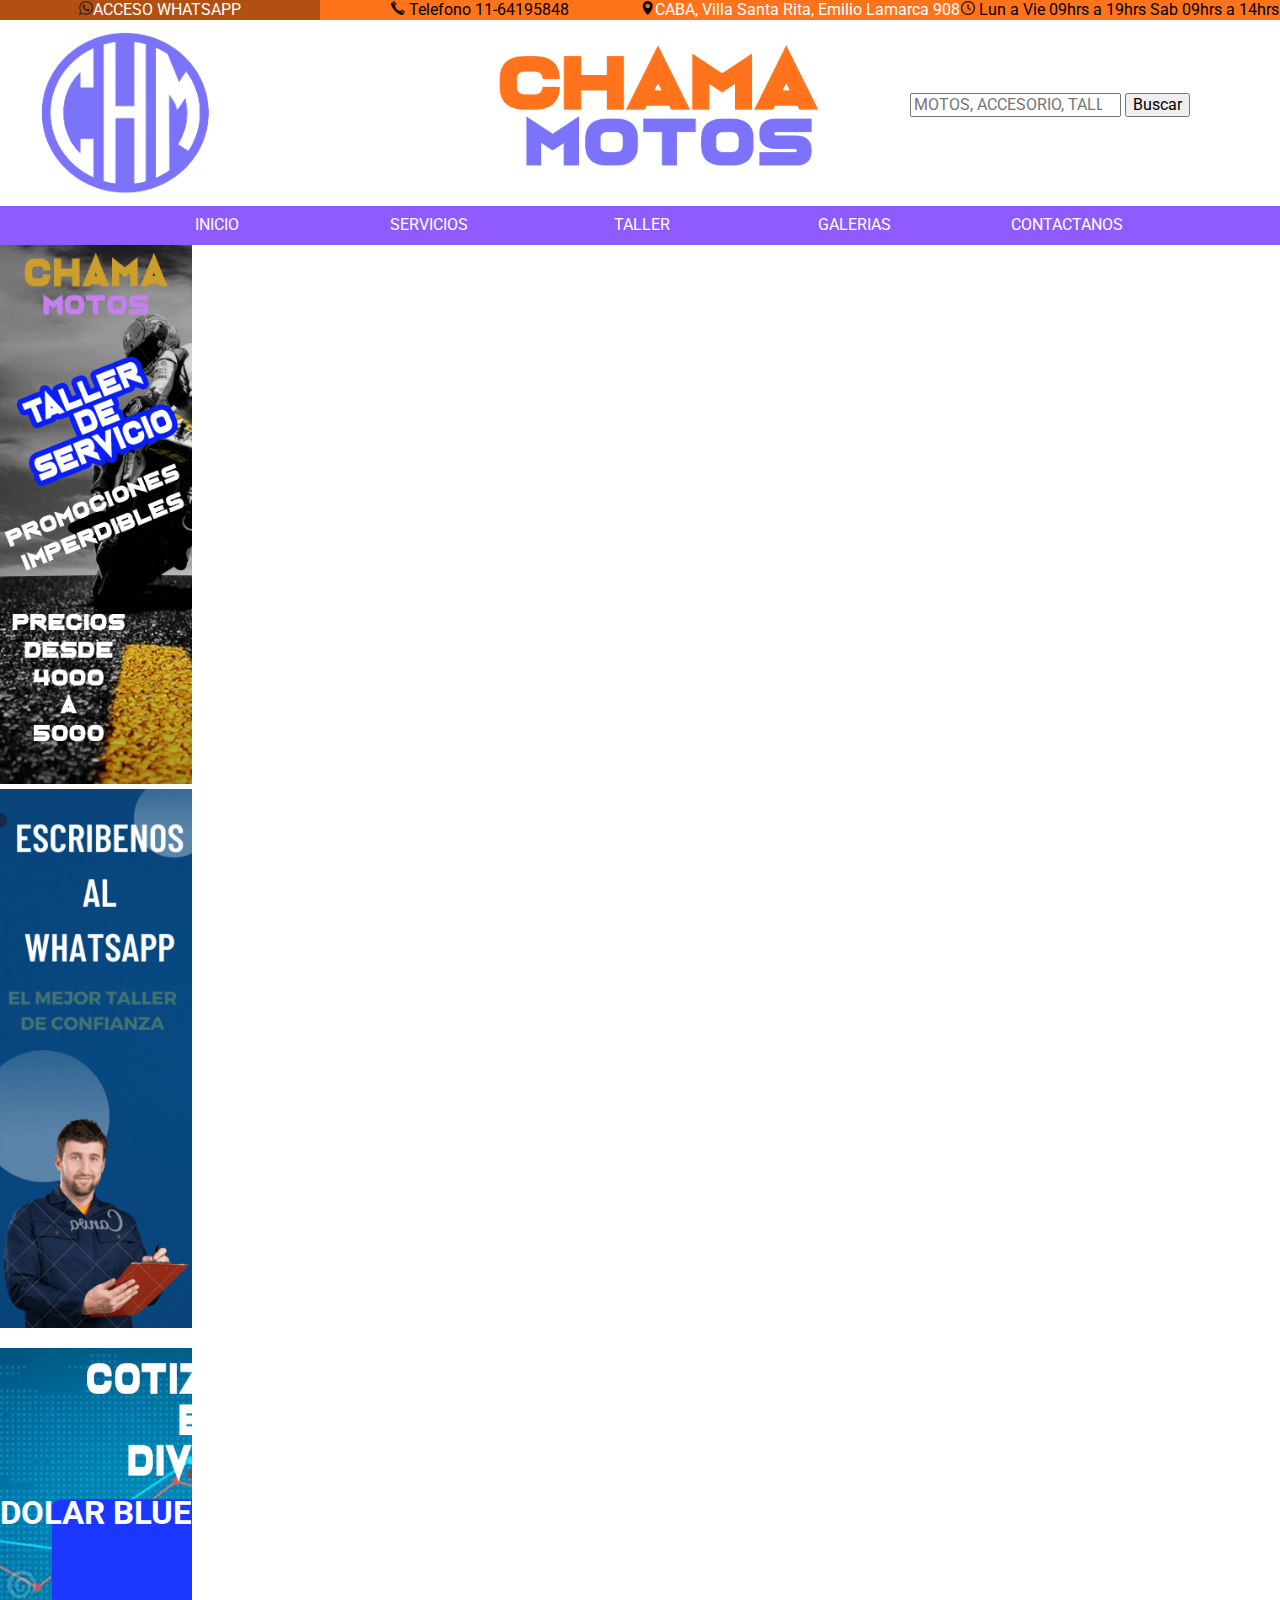
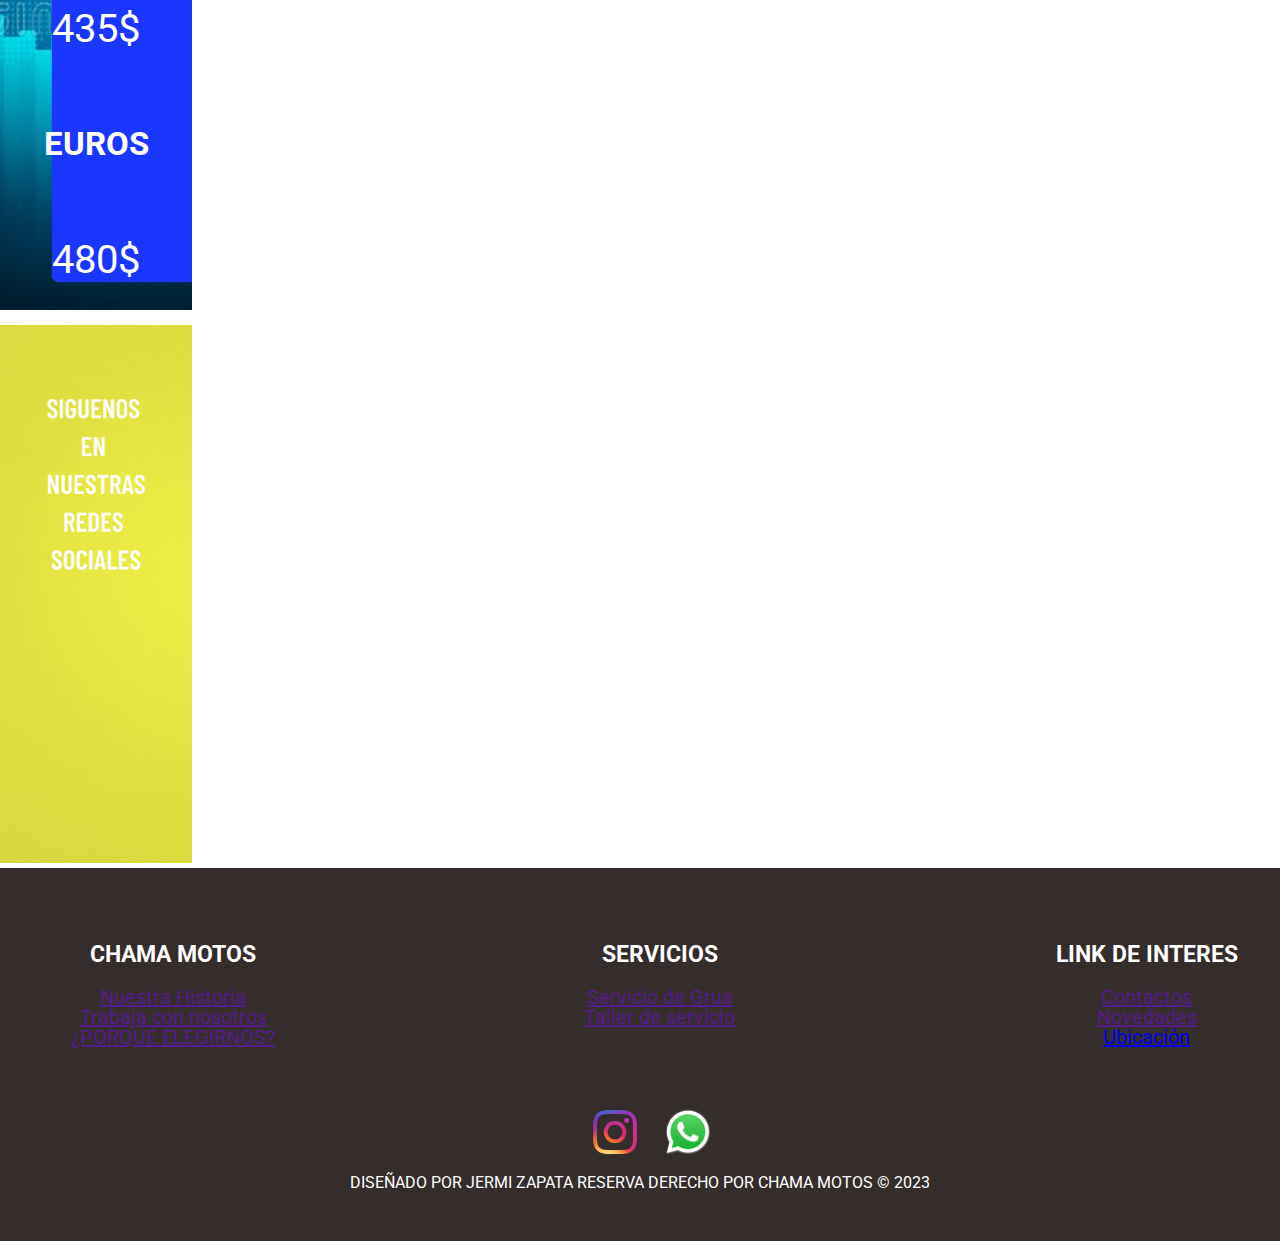
==== page/galeria.html @ 376230a7 "first commit" ====
<!DOCTYPE html>
<html lang="en">
<head>
    <meta charset="UTF-8">
    <meta http-equiv="X-UA-Compatible" content="IE=edge">
    <meta name="viewport" content="width=device-width, initial-scale=1.0">
    <title>Chama Motos</title>
    <!-- CDN Bootstrap ICONS -->
    <link rel="stylesheet" href="https://cdn.jsdelivr.net/npm/bootstrap-icons@1.10.3/font/bootstrap-icons.css">

    <!-- bootstrap -->
    <link href="https://cdn.jsdelivr.net/npm/bootstrap@5.3.0-alpha3/dist/css/bootstrap.min.css" rel="stylesheet" integrity="sha384-KK94CHFLLe+nY2dmCWGMq91rCGa5gtU4mk92HdvYe+M/SXH301p5ILy+dN9+nJOZ" crossorigin="anonymous">
    
    <!-- FUENTE DE LETRA -->
    <link rel="preconnect" href="https://fonts.googleapis.com">
    <link rel="preconnect" href="https://fonts.gstatic.com" crossorigin>
    <link href="https://fonts.googleapis.com/css2?family=Roboto:wght@300;400;500;700&display=swap" rel="stylesheet">

    <!-- ESTILO CSS -->
    <link rel="stylesheet" href="../estilo/estilo.css">

<!-- NORMALIZE DE CSS -->
<link rel="stylesheet" href="../estilo/narmalize.css ">

</head>
<body>
<header>
<!-- ELEMENTO FIJO PARA MEDIA QUERY DE MAX 600PX -->
<div>
<nav class="flex-elementofijo">
        <img src="../imagenes/galeria/WhatsApp.svg.png" alt="whatsappicono">
        <a href="https://wa.link/e3hbtr">WhatsApp Online</a> 
    </nav>
</div>
<!-- MENU INFORMATIVO  -->
       <div class="grid-informacion">
                <p><img class="logowhatsapp" src="../imagenes/whatsapp logo.png" alt="imagen whatsapp"><a href="https://wa.link/e3hbtr">ACCESO WHATSAPP</a></p>

                <p> <img class="iconotelefono" src="../imagenes/telefono.png" alt=""> Telefono 11-64195848</p>

                <p><img class="logomaps" src="../imagenes/maps.png" alt="logo maps"><a href="https://goo.gl/maps/QyPMFrb54avxTLVu5">CABA, Villa Santa Rita, Emilio Lamarca 908 </a></p>

                <p><img class="iconoreloj" src="../imagenes/reloj.png" alt=""> Lun a Vie 09hrs a 19hrs Sab 09hrs a 14hrs</p>
         </div>    

         <!-- LOGOS Y INPUT BUTTON  -->

    <div class="grid-container">

        <img class="logo-container" src="../imagenes/logo 2023.png" alt="logo redondo">

      
        <img class="letralogo-container" src="../imagenes/letras logo.png" alt="logo con letras">
        
        <div class="input-group">
            <input type="search" class="form-control rounded" placeholder="MOTOS, ACCESORIO, TALLER, CASCO" aria-label="Search" aria-describedby="search-addon" />
            <button type="button" class="btn btn-outline-light">Buscar</button>
          </div>
       </div>
  
    <div class="grid-barranav">
    <nav>
        <ul class="grid-bar">
            <li><a  href="../index.html">INICIO</a></li>
            <li><a href="../page/servicios.html">SERVICIOS</a></li>
            <li><a href="../page/taller.html">TALLER</a></li>
            <li><a class="activo" href="">GALERIAS</a></li>
            <li><a href="">CONTACTANOS</a></li>
        </ul>
    </nav>
</div>
<div class="menu-reponsive">

    <nav class="navbar navbar-expand-lg bg-primary">
        <div class="container-fluid">
          <a class="navbar-brand" href="#">MENU</a>
          <button class="navbar-toggler" type="button" data-bs-toggle="collapse" data-bs-target="#navbarSupportedContent" aria-controls="navbarSupportedContent" aria-expanded="false" aria-label="Toggle navigation">
            <span class="navbar-toggler-icon"></span>
          </button>
          <div class="collapse navbar-collapse" id="navbarSupportedContent">
            <ul class="navbar-nav me-auto mb-2 mb-lg-0">
              <li class="nav-item">
                <a class="nav-link active" aria-current="page" href="../index.html">INICIO</a>
              </li>
              <li class="nav-item">
                <a class="nav-link" href="../page/servicios.html">SERVICIO</a>
              </li>
              <li class="nav-item">
                <a class="nav-link" href="../page/taller.html">TALLER</a>
              </li>
              <li class="nav-item">
                <a class="nav-link" href="#">CONTACTOS</a>
              </li>
              
        
            </ul>
            
          </div>
        </div>
      </nav>
</div>
  </header>
    <main >

        <div class="slider-mobile">
            <ul>
                <li><img src="../imagenes/carrusel mobile/CASCOS.gif" alt=""></li>
                <li><img src="../imagenes/carrusel mobile/moto s2.gif" alt=""></li>
                <li><img src="../imagenes/carrusel mobile/skua 150.gif" alt=""></li>
                <li><img src="../imagenes/carrusel mobile/taller.gif" alt=""></li>
                
            </ul>
        </div>
       
        
    </main>

    <aside>
        <div class="flex-publicidad">
        <img src="../imagenes/galeria/promociones.png" alt="bannerpublicidad">
    </div>
    <div class="flex-publicidad2">
        <img src="../imagenes/galeria/ESCRIBENOS AL WHATSAPP.gif" alt="">
    </div>
        <div class="grid-cotizacion">
        <h5>DOLAR BLUE</h5>
        <p>435$</p>
        <h5>EUROS</h5>
        <P>480$</P>
    </div>
    <div class="flex-publicidad2">
        <img src="../imagenes/galeria/REDES.gif" alt="">
    </div>

    </aside>

    <footer class="grid-footer1">
        <div class="grid-footer">
            <ul>
                <h3>CHAMA MOTOS</h3>
                <li><a href="">Nuestra Historia</a></li>
                <li><a href="">Trabaja con nosotros</a></li>
                <li><a href="">¿PORQUE ELEGIRNOS?</a></li>
            </ul>
            <ul>
                <h3>SERVICIOS</h3>
                <li><a href="">Servicio de Grua</a></li>
                <li><a href="">Taller de servicio</a></li>
        
                
            </ul>
            <ul>
                <h3>LINK DE INTERES</h3>
                <li><a href="">Contactos</a></li>
                <li><a href="">Novedades</a></li>
                <li><a href="https://goo.gl/maps/QyPMFrb54avxTLVu5">Ubicación</a></li>
                
            </ul>
             
        </div>
        <div class="flex-logosredes">
            <img src="../imagenes/galeria/WhatsApp.svg.png" alt="">
            <img src="../imagenes/galeria/instagram color.png" alt="">
        </div>
       
        <p>DISEÑADO POR JERMI ZAPATA RESERVA DERECHO POR CHAMA MOTOS &copy; 2023 </p>
    </footer>
  <script src="https://cdn.jsdelivr.net/npm/bootstrap@5.3.0-alpha3/dist/js/bootstrap.bundle.min.js"></script>
    <script src="./js/script.js"></script>
   
</body>
</html>
---- estilo/estilo.css ----
body {
    background-color: rgb(255, 255, 255);
    font-family: 'Roboto', sans-serif;
    font-size: 16px;
    line-height: 20px;


/* BARRA DE INFORMACION NARANJA */

}
.grid-informacion {
    background-color: #ff731b;
    display: grid;
    grid-template-columns: repeat(auto-fit, 
    minmax(200px, 1fr));
    text-align: center;
  
}
.grid-informacion img{
    width: 14px;
    padding: 0;
    margin: 0;
}
.grid-informacion p a{
    color: #fff;
    text-decoration: none;
    transition: all 0.2 ease;
}
.grid-informacion  p:hover{
    background-color: rgb(0,0,0,0.3);
}
.grid-informacion p{
    margin: 0;
    padding: 0;
}

header {
   background-image: url(../imagenes/galeria/textura-fondo.jpg);
   background-size: 100%;

 
}
header .grid-container{
    display:grid;
    grid-template-columns: repeat(auto-fit, 
    minmax(200px, 1fr));
    gap: 10px;



}
header .logo-container {
    width: 250px;
 


}
header .letralogo-container{
    margin: auto;
    width: 450px;
    height: 150px;
    


}




/* BUSCADOR */

.input-group {
margin: auto;
width: 320px;
height: 40px;
}

/* BARRA DE NAVEGACION */


.grid-barranav nav {
background-color: rgb(143, 91, 255);

}

.grid-barranav nav ul {
list-style: none;
margin: 0;
padding: 0;
text-align: center;


}
.grid-barranav nav li {
    display: inline-block;
    width: 16.3%;
    
    
}
 .grid-barranav nav ul li a {
    display: grid;
    grid-template-columns: repeat(auto-fit, 
    minmax(200px, 1fr));
    gap: 50px;
    color: rgb(255, 255, 255);
    text-decoration: none;
    padding: 0.6em 0.4em;
   
}
 .grid-barranav nav ul li a:hover{
    background-color: rgba(0,0,0,0.3);
}
/* pagina de taller  */
.carrusel-taller{
    margin: 40px;
}
.historia{
    margin: 40px;
    width: 95%;
    font-style: oblique;
   
}
.historia h3{
    color: #ffffff;
    background-color: #ff731b;
    text-align: center;
}
.historia p{
    text-align: justify;
    margin-top: 30px;
}
.ofrecemos ul li{
    list-style: none;
    font-style: italic;
    font-weight: 800;
    line-height: 2;
    
}
.grid-servi{
    background-color: #ff731b;
    text-align: center;
    color: #ffffff;
}
/* ESTILO FOOTER  */
footer{
    background-color: rgb(53, 44, 44);
    clear: both;
    color: #ffffff;
    padding: 2em 0;
    margin:auto;

}
.grid-footer {
    margin:auto;
    display: grid;
    grid-template-columns: repeat(auto-fit, 
    minmax(100px, 1fr));
    gap: 180px;
    padding: auto;
    font-size: 20px;
    margin-bottom: 40px ;
   
}
.grid-footer ul {
   text-align: center;
   list-style: none;
}
.grid-footer  img{
    width: 40px;
   
}
footer p{ 
   
    text-align: center;
   
}

.flex-logosredes img{
    height: 50px;
}
.flex-logosredes{
    display: flex;
    justify-content: center;
    flex-wrap: nowrap;
    flex-direction: row-reverse;

}


/* CONTENIDO MAIN  */
.container{
    overflow: hidden;
    margin: 1px;
    
    padding: 1px;
    
}
main {
background-color: rgba(255, 255, 255, 0.958);
float: left;
width: 85%;
margin: auto;
padding: auto;


}

/* CONTENIDO DE PUBLICIDAD  */
aside .flex-publicidad img{
    width: 100%;

}
aside .flex-publicidad2 img{
    width: 100%;
    
}
aside{
    float: left;
    width: 15%;
    /* margin-left: 0.1%; */
    overflow: auto;
} 
/* COTIZACION EN DOLARES */
aside .grid-cotizacion{
    background-image: url(../imagenes/galeria/cotizacion.png);
    background-color: #1b36ff;
    background-size: cover;
    background-repeat: no-repeat;
    margin-top: 15px;
    margin-bottom: 15px;
    display: grid;
    color: #fff;
    text-align: center;
    font-size: 40px;
    padding-top: 100px;

    
}


/* GALERIA EN ANIMACION */
.slider{
    width: 100%;
    overflow: hidden;
   
}

.slider ul{
    display: flex;
    padding:1px;
    width: 500%;
    animation: cambio 30s infinite;
    animation-direction: alternate;
}

 .slider li{
    width: 100%;
    list-style: none;
}

.slider img{
    width: 100%;

}
@keyframes cambio {
    10% {margin-left: 0;}
    20% {margin-left: 0;}

    20% {margin-left: -100%;}
    40% {margin-left: -100%;}

    40% {margin-left: -200%;}
    60% {margin-left: -200%;}

    60% {margin-left: -300%;}
    80% {margin-left: -300%;}

    80% {margin-left: -400%;}
    100% {margin-left: -400%;}

}
/* LOGO DE MARCAS */
.logosmarcas .grid-container {
    display: grid;
    grid-template-columns: repeat(auto-fit, 
    minmax(100px, 1fr));
    gap: 25px; 
   margin-top: 10px;
   margin-left: 50px;

}
.logosmarcas .grid-container img{
    height: 40px;
    width: 100px;
}


/* Catalago Productos */
.cata{
    text-align: center;
    background-color: #ff731b;
    font-style: italic;
}
.container-items{
    display: grid;
    grid-template-columns: repeat(auto-fit, 
    minmax(350px, 1fr));
    gap: 80px;
    padding: auto;
    margin: auto;
}

.item{
    border-radius: 10px;
}

.item:hover{
    box-shadow: 0 10px 20px rgba(0, 0, 0, 0.20);
}

.item img{

    width: 100%;
    height: 280px;
    object-fit: cover;
    border-radius: 10px 10px 0 0;
    transition: all .5s;
}

.item figure{
    overflow: hidden;
}

.item:hover img{
    transform: scale(1.2);
}

.info-product{
    padding: 15px 30px;
    line-height: 2;
    display: flex;
    flex-direction: column;
    gap: 10px;
    text-align: center;
}

.price{
    text-align: center;
    font-size: 18px;
    font-weight: 900;
}

.info-product button{
    border-radius: 10px;
    background: none;
    background-color: #000;
    color: #fff;
    padding: 15px 10px;
    cursor: pointer;
}


/* @MEDIA QUERY PARA SMARTPHONE */


@media (max-width:767px)
{
    /* HEADER DE BARRA DE NAVEGACION MEDIA QUERY */
    /* LOGOS MEDIA QUERY:  */
    .grid-container img{
        margin-top: 60px;
    }
    
    header {
        background-image: url(../imagenes/galeria/textura-fondo.jpg);
        background-size: 1500px;
         margin: 0;
        padding: 0;
        }

    header .grid-container{
    display: grid;
    grid-template-columns: repeat(auto-fit, 
    minmax(150px, 1fr));
    gap: 10px;
    color: rgb(255, 255, 255);
    text-decoration: none;

    }
    header .logo-container{
        width: 160px;
    
    }
    .grid-barranav{
        display: none;
    }
    header .letralogo-container{
        /* margin: auto; */
        width: 180px;
        height: 75px;
    }
    /* BUSCADOR MEDIA QUERY*/
   header .input-group {
    margin: 15%;
padding: auto;
   width: 310px;
    height: 40px;
    }
    .grid-barranav nav .grid-bar{
    display: grid;
    grid-template-columns: repeat(auto-fit, 
    minmax(200px, 1fr));
    gap: 10px;
    color: rgb(255, 255, 255);
    text-decoration: none;
    margin-left: 80px;
    }
    /* FOOTER MEDIA QUERY */
     .grid-footer1{
        
        background-color: rgb(0, 0, 0);
        clear: both;
        color: #ffffff;
        padding: 0.1em 0;
        margin:1px;
        /* text-align:center; */
    }
    footer .grid-footer {
        margin:auto;
        display: grid;
        grid-template-columns: repeat(auto-fit, 
        minmax(300px, 1fr));
        gap: 20px;
        padding: auto;
       
    }
    footer .grid-footer ul  {
       text-align: center;
       list-style: none;
    }
    footer .grid-footer  img{
        width: 250px;
       
    }
    footer p{ 
        margin: auto;
        text-align: center;
    }
    /* LOGOS DE MARCAS MEDIA QUERY */
span .logosmarcas .grid-container {
    display: grid;
    grid-template-columns: repeat(auto-fit, 
    minmax(98px, 1fr));
    gap: 9px; 

    }
    span .logosmarcas .grid-container img{
        height: 40px;
        width: 99px;
    }
    /* CATALO DE PRODUCTOS MEDIA QUERY  */
.cata{
    font-size: 22px;
}
main .item img{

    width: 97%;
    height: 210px;
    object-fit: cover;
    border-radius: 10px 10px 0 0;
    transition: all 0.5s;
}
/* MENU RESPONSIVE  */
.menu-reponsive nav a {
    color: #fff;
}
.grid-logosempresa {
    display: none;
}
main .slider{
    display: none;
}
/* ASIDE BANNER  */
aside {
    display: none;
}
main {
    width: 100%;
}
/* GALERIA EN ANIMACION */
.slider-mobile{
    width: 100%;
    overflow: hidden;
   
}

.slider-mobile ul{
    display: flex;
    padding:1px;
    width: 400%;
    animation: cambio 30s infinite;
    animation-direction: alternate;
}

 .slider-mobile li{
    width: 100%;
    list-style: none;
}

.slider-mobile img{
    width: 100%;

}
@keyframes cambio {
    10% {margin-left: 0;}
    25% {margin-left: 0;}

    25% {margin-left: -100%;}
    50% {margin-left: -100%;}

    50% {margin-left: -200%;}
    75% {margin-left: -200%;}

    75% {margin-left: -300%;}
    100% {margin-left: -300%;}

}
.grid-informacion{
    display: none;
}
.flex-tarjetas {
    display: flex;
    margin: 20px;
    text-align: center;
    flex-direction: column;
    gap: 20px;
}

     
}
/* ELEMENTO FIJO PARA MEDIA QUERY DE MAX 600PX */
.flex-elementofijo{
    background-color: #ff731b;
    margin-left: 40%;
    position:fixed;
    border-radius: 10px;
    padding: 6px;
    font-size: 20px;
}
.flex-elementofijo img{
    width: 20px;
}
.flex-elementofijo a{
    text-decoration: none;
}

   
@media (min-width:768px){
    .flex-elementofijo{
        display: none;
    }
    .slider-mobile{
        display: none;
    }
    .menu-reponsive{
        display: none;
    }
    
}
/* MEDIDA PARA TABLET  */
@media (min-width: 767px) and (max-width: 1023px){
    .grid-container .letralogo-container {
        width: 180px;
        height: 90px;
     }
     .input-group{
        width: 300px;
     }
     aside {
        display: none;
     }
     main {
      width: 100%;
     }

    
}

/* PAGINA DE SERVICIO  */

.flex-tarjetas{
    display:flex;
   justify-content: space-around;
   margin: 20px;
   text-align: center;

}
.flex-servi{
    background-color: #000000a9;
    display: flex;
    justify-content: center;
}
.flex-servi h3{
    color: #fff;
    margin: 10px;
   
}
---- estilo/narmalize.css ----
/* ! normalize.css v8.0.1 | MIT License | github.com/necolas/normalize.css

/* Document
   ========================================================================== */

/**
 * 1. Correct the line height in all browsers.
 * 2. Prevent adjustments of font size after orientation changes in iOS.
 */

 html {
    line-height: 1.15; /* 1 */
    -webkit-text-size-adjust: 100%; /* 2 */
  }
  
  /* Sections
     ========================================================================== */
  
  /**
   * Remove the margin in all browsers.
   */
  
  body {
    margin: 0;
  }
  
  /**
   * Render the `main` element consistently in IE.
   */
  
  main {
    display: block;
  }
  
  /**
   * Correct the font size and margin on `h1` elements within `section` and
   * `article` contexts in Chrome, Firefox, and Safari.
   */
  
  h1 {
    font-size: 2em;
    margin: 0.67em 0;
  }
  
  /* Grouping content
     ========================================================================== */
  
  /**
   * 1. Add the correct box sizing in Firefox.
   * 2. Show the overflow in Edge and IE.
   */
  
  hr {
    box-sizing: content-box; /* 1 */
    height: 0; /* 1 */
    overflow: visible; /* 2 */
  }
  
  /**
   * 1. Correct the inheritance and scaling of font size in all browsers.
   * 2. Correct the odd `em` font sizing in all browsers.
   */
  
  pre {
    font-family: monospace, monospace; /* 1 */
    font-size: 1em; /* 2 */
  }
  
  /* Text-level semantics
     ========================================================================== */
  
  /**
   * Remove the gray background on active links in IE 10.
   */
  
  a {
    background-color: transparent;
  }
  
  /**
   * 1. Remove the bottom border in Chrome 57-
   * 2. Add the correct text decoration in Chrome, Edge, IE, Opera, and Safari.
   */
  
  abbr[title] {
    border-bottom: none; /* 1 */
    text-decoration: underline; /* 2 */
    text-decoration: underline dotted; /* 2 */
  }
  
  /**
   * Add the correct font weight in Chrome, Edge, and Safari.
   */
  
  b,
  strong {
    font-weight: bolder;
  }
  
  /**
   * 1. Correct the inheritance and scaling of font size in all browsers.
   * 2. Correct the odd `em` font sizing in all browsers.
   */
  
  code,
  kbd,
  samp {
    font-family: monospace, monospace; /* 1 */
    font-size: 1em; /* 2 */
  }
  
  /**
   * Add the correct font size in all browsers.
   */
  
  small {
    font-size: 80%;
  }
  
  /**
   * Prevent `sub` and `sup` elements from affecting the line height in
   * all browsers.
   */
  
  sub,
  sup {
    font-size: 75%;
    line-height: 0;
    position: relative;
    vertical-align: baseline;
  }
  
  sub {
    bottom: -0.25em;
  }
  
  sup {
    top: -0.5em;
  }
  
  /* Embedded content
     ========================================================================== */
  
  /**
   * Remove the border on images inside links in IE 10.
   */
  
  img {
    border-style: none;
  }
  
  /* Forms
     ========================================================================== */
  
  /**
   * 1. Change the font styles in all browsers.
   * 2. Remove the margin in Firefox and Safari.
   */
  
  button,
  input,
  optgroup,
  select,
  textarea {
    font-family: inherit; /* 1 */
    font-size: 100%; /* 1 */
    line-height: 1.15; /* 1 */
    margin: 0; /* 2 */
  }
  
  /**
   * Show the overflow in IE.
   * 1. Show the overflow in Edge.
   */
  
  button,
  input { /* 1 */
    overflow: visible;
  }
  
  /**
   * Remove the inheritance of text transform in Edge, Firefox, and IE.
   * 1. Remove the inheritance of text transform in Firefox.
   */
  
  button,
  select { /* 1 */
    text-transform: none;
  }
  
  /**
   * Correct the inability to style clickable types in iOS and Safari.
   */
  
  button,
  [type="button"],
  [type="reset"],
  [type="submit"] {
    -webkit-appearance: button;
  }
  
  /**
   * Remove the inner border and padding in Firefox.
   */
  
  button::-moz-focus-inner,
  [type="button"]::-moz-focus-inner,
  [type="reset"]::-moz-focus-inner,
  [type="submit"]::-moz-focus-inner {
    border-style: none;
    padding: 0;
  }
  
  /**
   * Restore the focus styles unset by the previous rule.
   */
  
  button:-moz-focusring,
  [type="button"]:-moz-focusring,
  [type="reset"]:-moz-focusring,
  [type="submit"]:-moz-focusring {
    outline: 1px dotted ButtonText;
  }
  
  /**
   * Correct the padding in Firefox.
   */
  
  fieldset {
    padding: 0.35em 0.75em 0.625em;
  }
  
  /**
   * 1. Correct the text wrapping in Edge and IE.
   * 2. Correct the color inheritance from `fieldset` elements in IE.
   * 3. Remove the padding so developers are not caught out when they zero out
   *    `fieldset` elements in all browsers.
   */
  
  legend {
    box-sizing: border-box; /* 1 */
    color: inherit; /* 2 */
    display: table; /* 1 */
    max-width: 100%; /* 1 */
    padding: 0; /* 3 */
    white-space: normal; /* 1 */
  }
  
  /**
   * Add the correct vertical alignment in Chrome, Firefox, and Opera.
   */
  
  progress {
    vertical-align: baseline;
  }
  
  /**
   * Remove the default vertical scrollbar in IE 10+.
   */
  
  textarea {
    overflow: auto;
  }
  
  /**
   * 1. Add the correct box sizing in IE 10.
   * 2. Remove the padding in IE 10.
   */
  
  [type="checkbox"],
  [type="radio"] {
    box-sizing: border-box; /* 1 */
    padding: 0; /* 2 */
  }
  
  /**
   * Correct the cursor style of increment and decrement buttons in Chrome.
   */
  
  [type="number"]::-webkit-inner-spin-button,
  [type="number"]::-webkit-outer-spin-button {
    height: auto;
  }
  
  /**
   * 1. Correct the odd appearance in Chrome and Safari.
   * 2. Correct the outline style in Safari.
   */
  
  [type="search"] {
    -webkit-appearance: textfield; /* 1 */
    outline-offset: -2px; /* 2 */
  }
  
  /**
   * Remove the inner padding in Chrome and Safari on macOS.
   */
  
  [type="search"]::-webkit-search-decoration {
    -webkit-appearance: none;
  }
  
  /**
   * 1. Correct the inability to style clickable types in iOS and Safari.
   * 2. Change font properties to `inherit` in Safari.
   */
  
  ::-webkit-file-upload-button {
    -webkit-appearance: button; /* 1 */
    font: inherit; /* 2 */
  }
  
  /* Interactive
     ========================================================================== */
  
  /*
   * Add the correct display in Edge, IE 10+, and Firefox.
   */
  
  details {
    display: block;
  }
  
  /*
   * Add the correct display in all browsers.
   */
  
  summary {
    display: list-item;
  }
  
  /* Misc
     ========================================================================== */
  
  /**
   * Add the correct display in IE 10+.
   */
  
  template {
    display: none;
  }
  
  /**
   * Add the correct display in IE 10.
   */
  
  [hidden] {
    display: none;
  } */
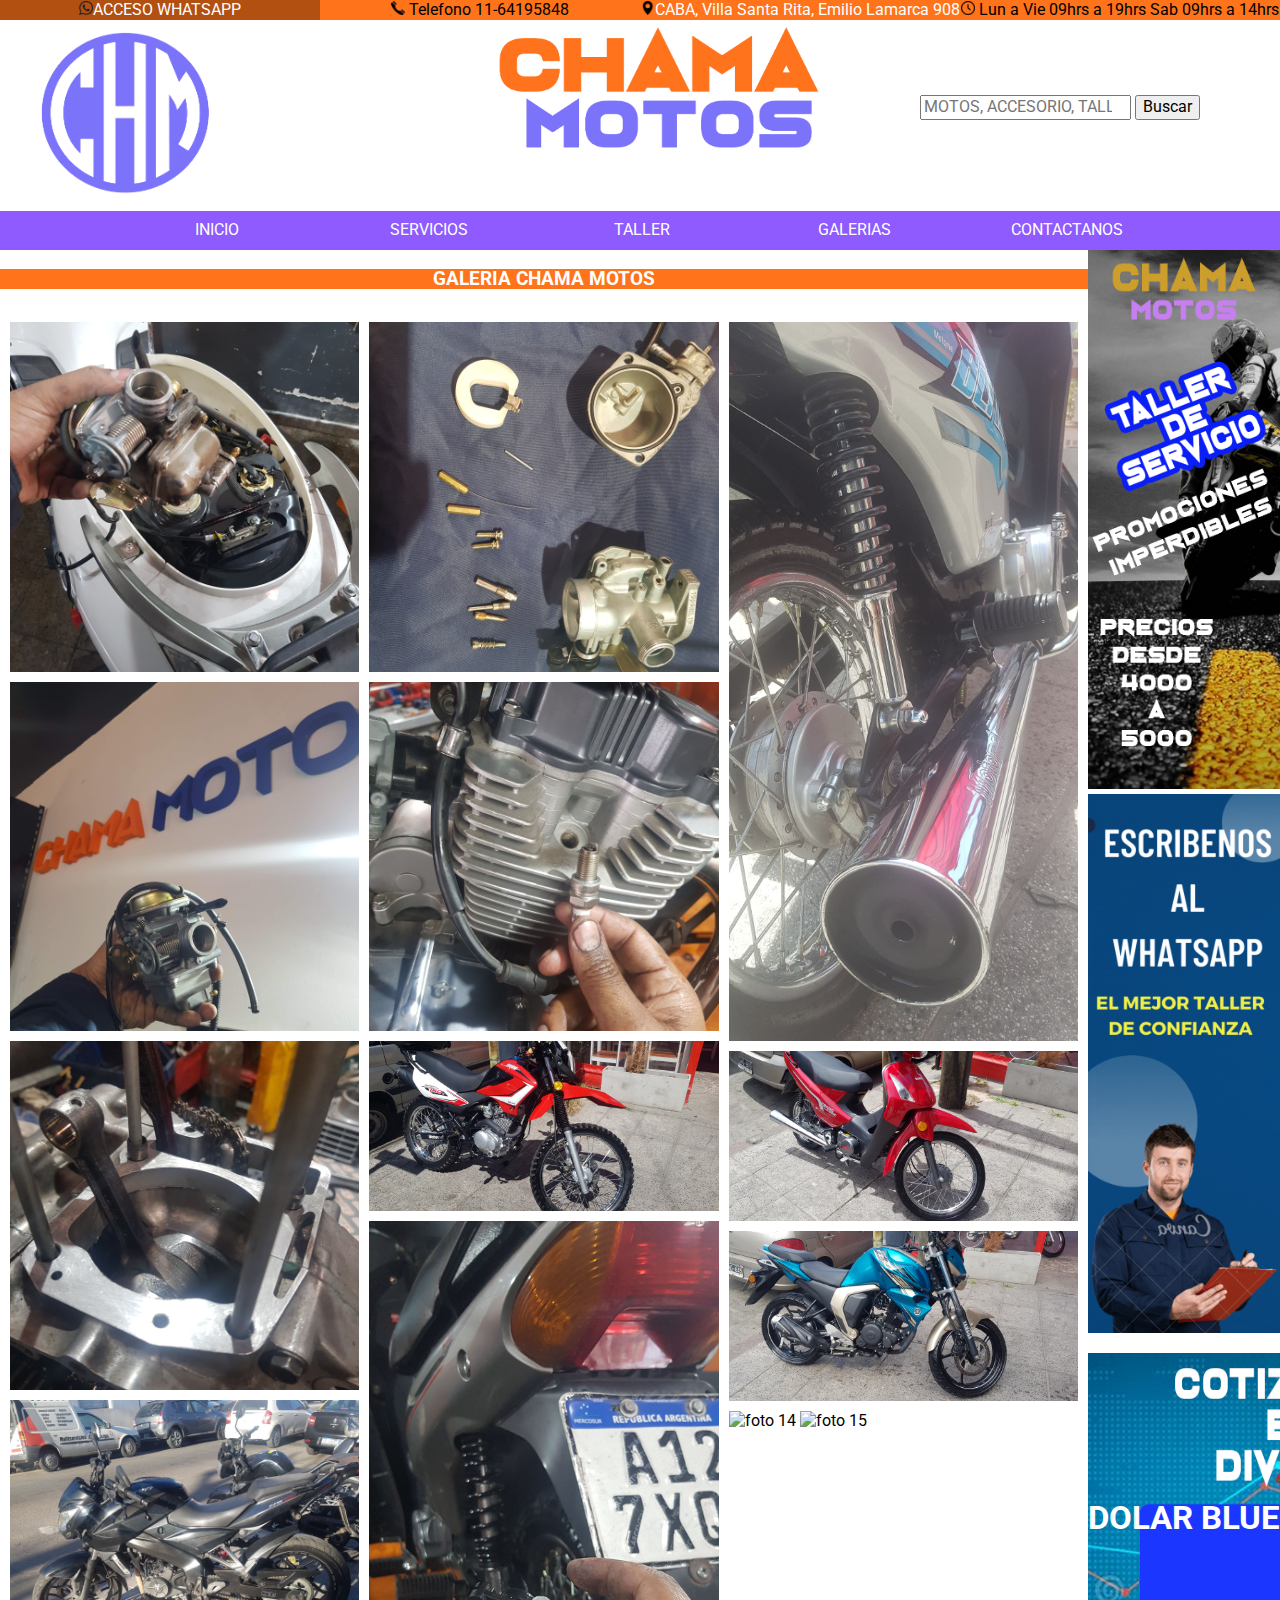
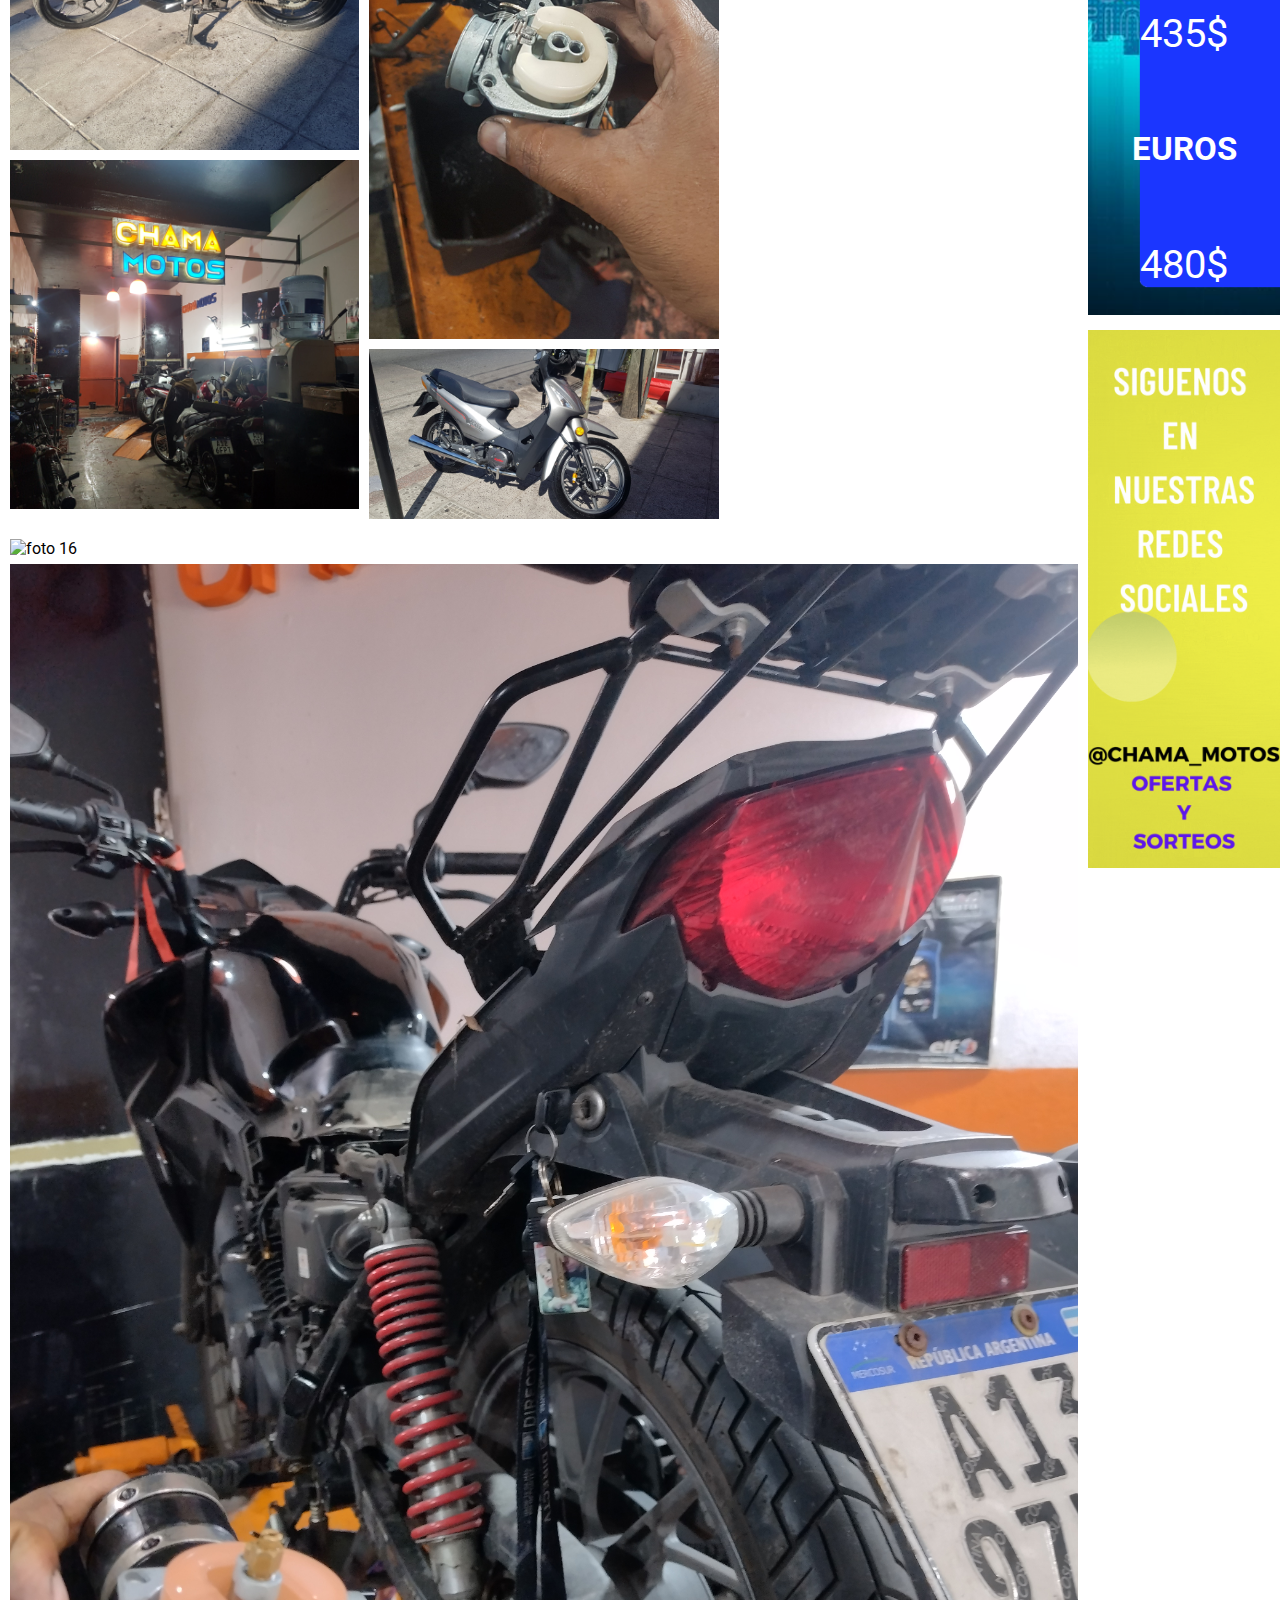
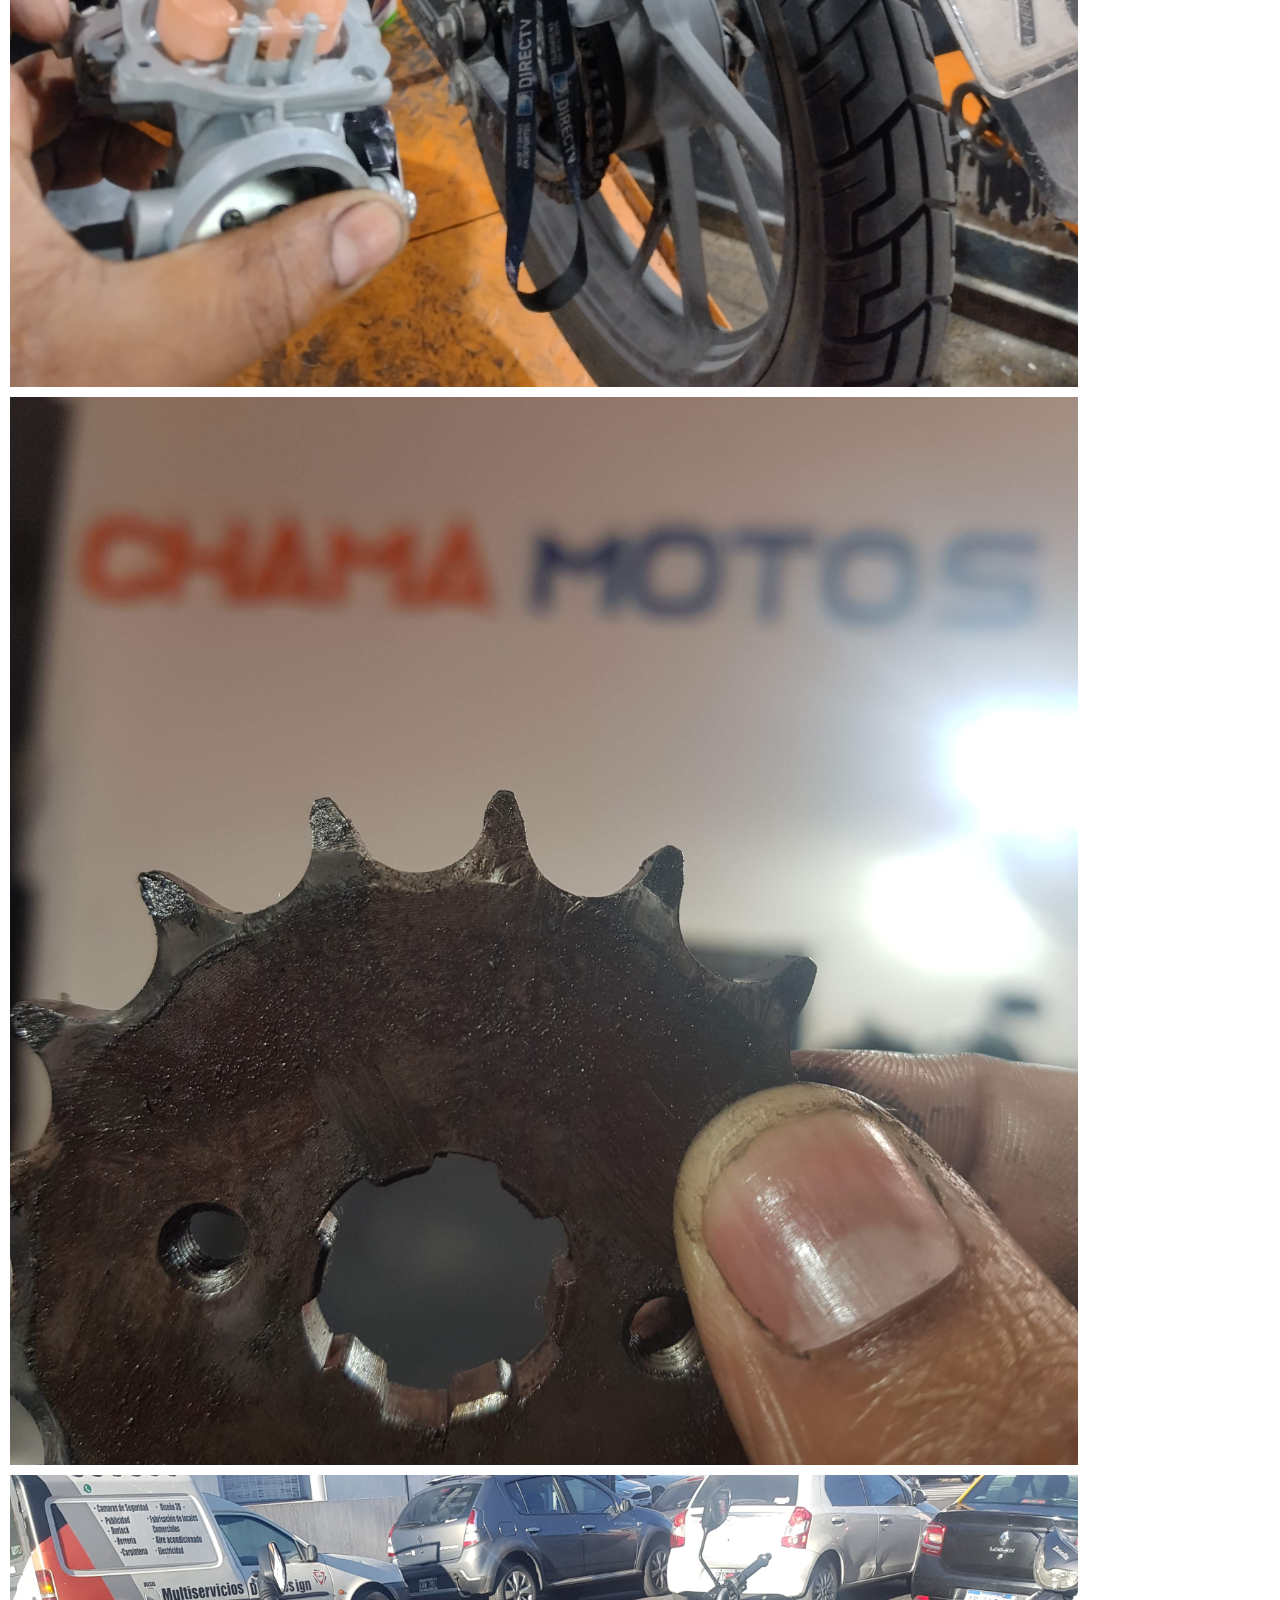
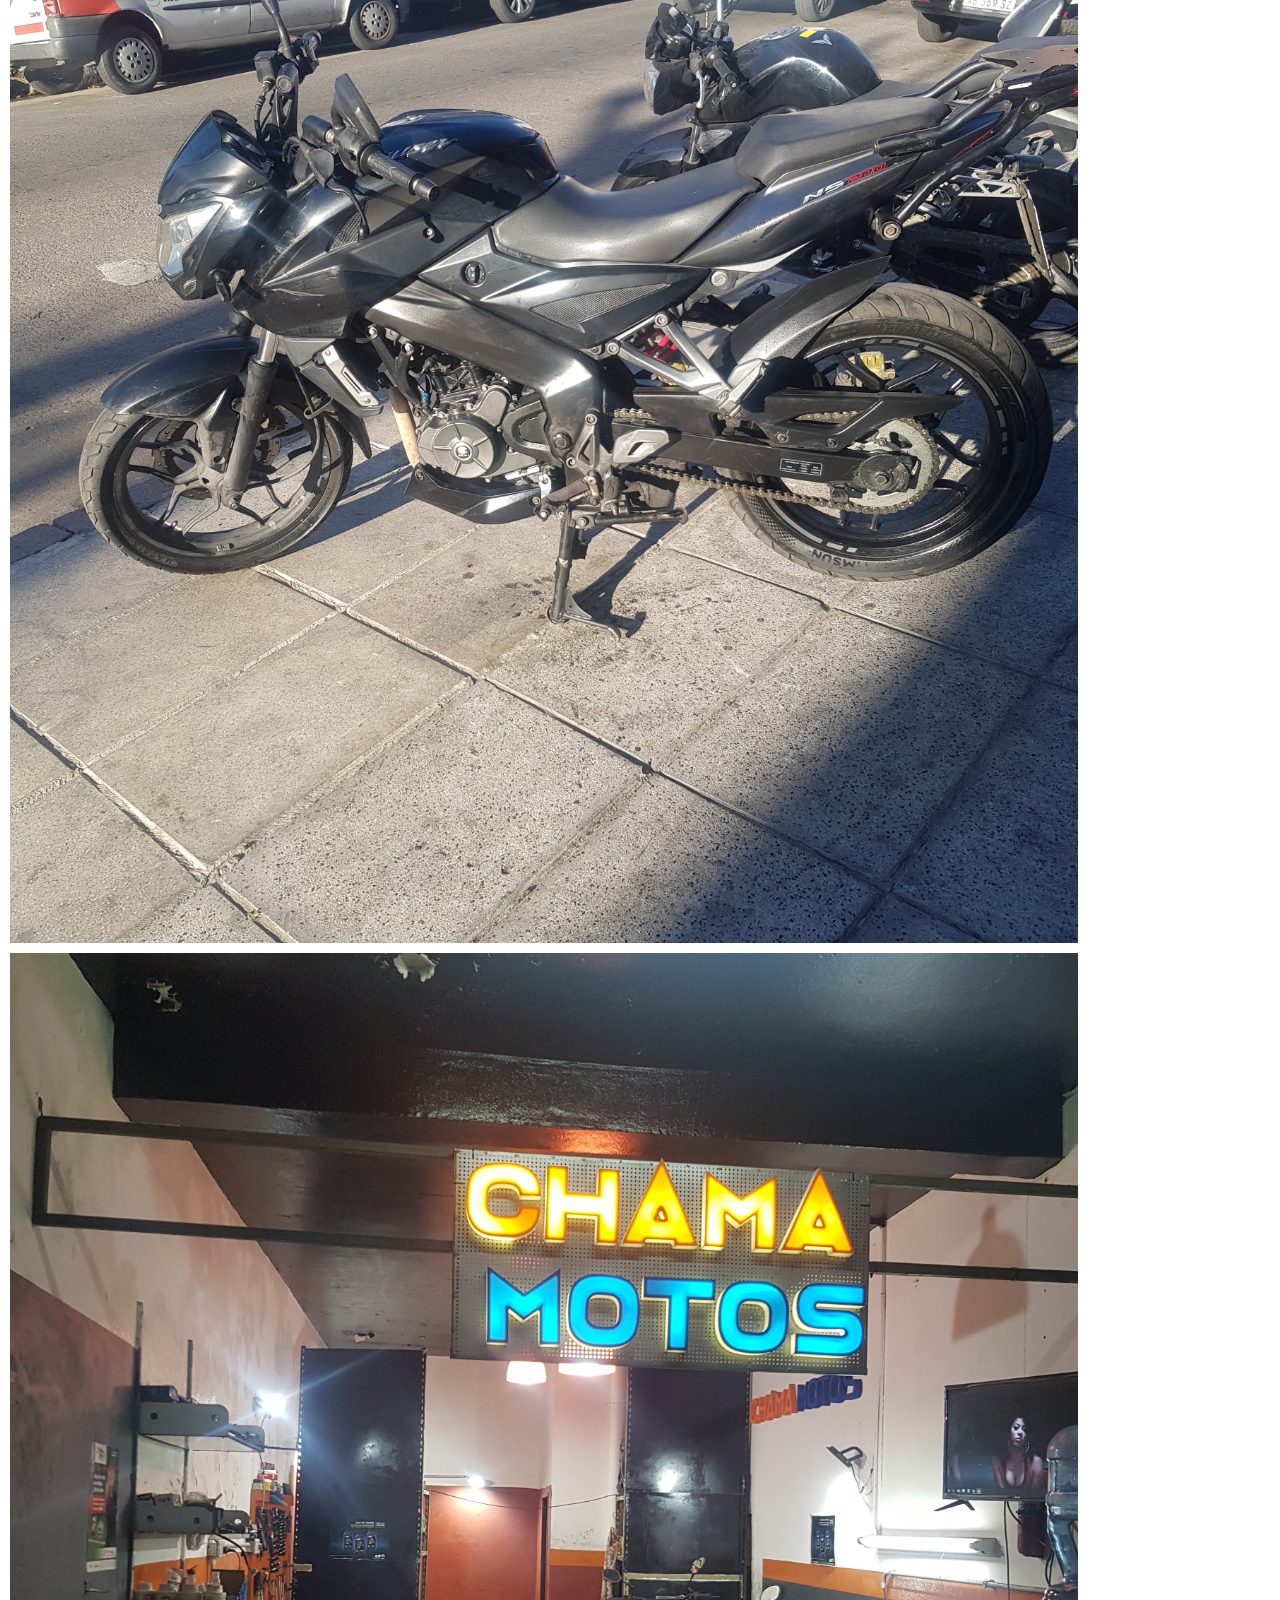
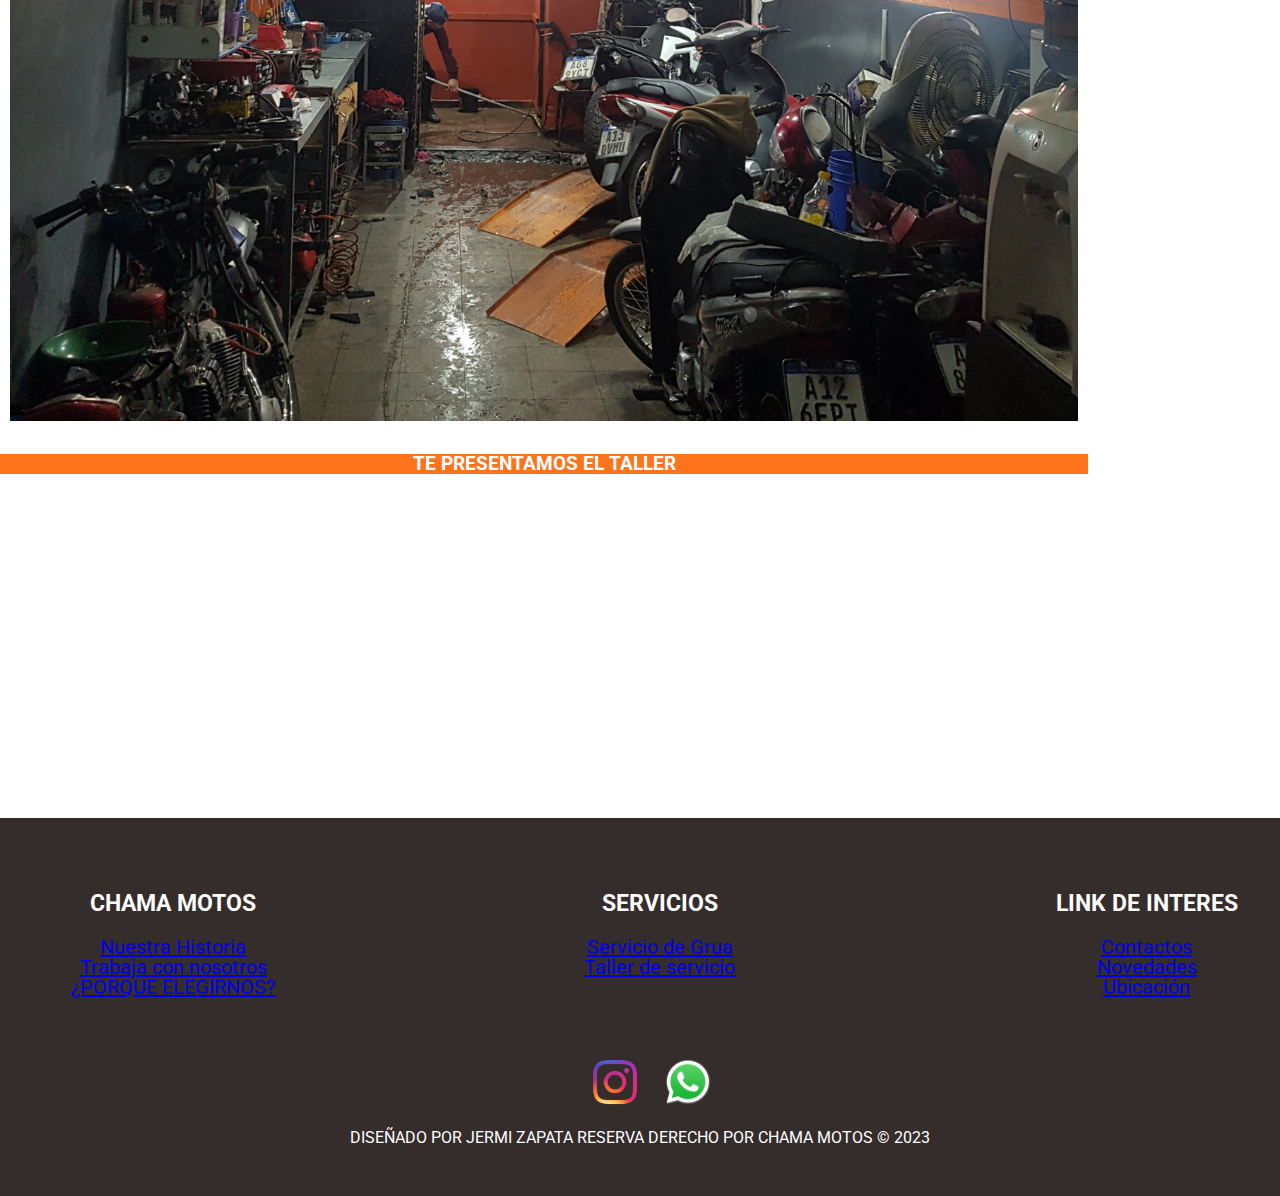
==== commit cdaede63: "first commit" ====
--- a/page/galeria.html
+++ b/page/galeria.html
@@ -22,17 +22,19 @@
 <!-- NORMALIZE DE CSS -->
 <link rel="stylesheet" href="../estilo/narmalize.css ">
 
+<!-- ICONOS FONTAWESONE -->
+<script src="https://kit.fontawesome.com/73f851add2.js" crossorigin="anonymous"></script>
 </head>
 <body>
 <header>
-<!-- ELEMENTO FIJO PARA MEDIA QUERY DE MAX 600PX -->
+<!----------------------------------- ELEMENTO FIJO PARA MEDIA QUERY DE MAX 600PX ------------------------->
 <div>
 <nav class="flex-elementofijo">
         <img src="../imagenes/galeria/WhatsApp.svg.png" alt="whatsappicono">
         <a href="https://wa.link/e3hbtr">WhatsApp Online</a> 
     </nav>
 </div>
-<!-- MENU INFORMATIVO  -->
+<!----------------------------------------------- MENU INFORMATIVO  ------------------------->
        <div class="grid-informacion">
                 <p><img class="logowhatsapp" src="../imagenes/whatsapp logo.png" alt="imagen whatsapp"><a href="https://wa.link/e3hbtr">ACCESO WHATSAPP</a></p>
 
@@ -43,21 +45,23 @@
                 <p><img class="iconoreloj" src="../imagenes/reloj.png" alt=""> Lun a Vie 09hrs a 19hrs Sab 09hrs a 14hrs</p>
          </div>    
 
-         <!-- LOGOS Y INPUT BUTTON  -->
+         <!------------------------------- LOGOS Y INPUT BUTTON  --------------------->
 
     <div class="grid-container">
 
-        <img class="logo-container" src="../imagenes/logo 2023.png" alt="logo redondo">
+      <a href="../index.html"><img class="logo-container" src="../imagenes/logo 2023.png" alt="logo redondo"></a>
 
       
-        <img class="letralogo-container" src="../imagenes/letras logo.png" alt="logo con letras">
-        
+      <a href="../index.html"><img class="letralogo-container" src="../imagenes/letras logo.png" alt="logo con letras"></a>
+
+
+        <!--------------------------------------- BUSCADOR  ------------------------>
         <div class="input-group">
             <input type="search" class="form-control rounded" placeholder="MOTOS, ACCESORIO, TALLER, CASCO" aria-label="Search" aria-describedby="search-addon" />
             <button type="button" class="btn btn-outline-light">Buscar</button>
           </div>
        </div>
-  
+  <!------------------------------------ BARRA DE MENU --------------------------- -->
     <div class="grid-barranav">
     <nav>
         <ul class="grid-bar">
@@ -65,10 +69,12 @@
             <li><a href="../page/servicios.html">SERVICIOS</a></li>
             <li><a href="../page/taller.html">TALLER</a></li>
             <li><a class="activo" href="">GALERIAS</a></li>
-            <li><a href="">CONTACTANOS</a></li>
+            <li><a href="./contacto.html">CONTACTANOS</a></li>
         </ul>
     </nav>
 </div>
+
+<!----------------------------------------- MENU RESPONSIVE MOVIL ---------------------- -->
 <div class="menu-reponsive">
 
     <nav class="navbar navbar-expand-lg bg-primary">
@@ -89,7 +95,7 @@
                 <a class="nav-link" href="../page/taller.html">TALLER</a>
               </li>
               <li class="nav-item">
-                <a class="nav-link" href="#">CONTACTOS</a>
+                <a class="nav-link" href="./contacto.html">CONTACTOS</a>
               </li>
               
         
@@ -100,8 +106,9 @@
       </nav>
 </div>
   </header>
+
     <main >
-
+<!------------------------------------------ CARRUSER RESPONSIVE MOVIL  ------------------------>
         <div class="slider-mobile">
             <ul>
                 <li><img src="../imagenes/carrusel mobile/CASCOS.gif" alt=""></li>
@@ -111,10 +118,51 @@
                 
             </ul>
         </div>
-       
+
+
+      <!----------------------------------------------- GALERIA DE IMAGENES -------------------------------- -->
+      <section >
+        <h3>GALERIA CHAMA MOTOS</h3>
+        <div class="flex-row">
+        <div class="column">
+          <img src="../imagenes/galeria/1.jpg" alt="foto 1">
+          <img src="../imagenes/galeria/2.jpg" alt="foto 2">
+          <img src="../imagenes/galeria/3.jpg" alt="foto 3">
+          <img src="../imagenes/galeria/4.jpg" alt="foto 4">
+          <img src="../imagenes/galeria/5.jpg" alt="foto 5">
+        </div>
+        <div class="column">
+          <img src="../imagenes/galeria/6.jpg" alt="foto 6">
+          <img src="../imagenes/galeria/7.jpg" alt="foto 7">
+          <img src="../imagenes/galeria/8.jpg" alt="foto 8">
+          <img src="../imagenes/galeria/9.jpg" alt="foto 9">
+          <img src="../imagenes/galeria/10.jpg" alt="foto 10">
+        </div>
+
+        <div class="column">
+          <img src="../imagenes/galeria/11.jpg" alt="foto 11">
+          <img src="../imagenes/galeria/12.jpg" alt="foto 12">
+          <img src="../imagenes/galeria/13.jpg" alt="foto 13">
+          <img src="../imagenes/galeria/14.jpg" alt="foto 14">
+          <img src="../imagenes/galeria/15.jpg" alt="foto 15">
+        </div>
+
+        <div class="column">
+          <img src="../imagenes/galeria/16.jpg" alt="foto 16">
+          <img src="../imagenes/galeria/17.jpg" alt="foto 17">
+          <img src="../imagenes/galeria/18.jpg" alt="foto 18">
+          <img src="../imagenes/galeria/19.jpg" alt="foto 19">
+          <img src="../imagenes/galeria/20.jpg" alt="foto 20">
+        </div>
+      </div>
+      <h3>TE PRESENTAMOS EL TALLER</h3>
+      <div class="flex-video">
+        <iframe width="560" height="315" src="https://www.youtube.com/embed/STiEkYcR3CY" title="YouTube video player" frameborder="0" allow="accelerometer; autoplay; clipboard-write; encrypted-media; gyroscope; picture-in-picture; web-share" allowfullscreen></iframe>
+      </div>
+      </section>
         
     </main>
-
+<!--------------------------------------- BANNER PUBLICIDAD  ------------------------->
     <aside>
         <div class="flex-publicidad">
         <img src="../imagenes/galeria/promociones.png" alt="bannerpublicidad">
@@ -134,39 +182,41 @@
 
     </aside>
 
+    <!------------------------------------------ FOOTER  --------------------------------------->
+
     <footer class="grid-footer1">
-        <div class="grid-footer">
-            <ul>
-                <h3>CHAMA MOTOS</h3>
-                <li><a href="">Nuestra Historia</a></li>
-                <li><a href="">Trabaja con nosotros</a></li>
-                <li><a href="">¿PORQUE ELEGIRNOS?</a></li>
-            </ul>
-            <ul>
-                <h3>SERVICIOS</h3>
-                <li><a href="">Servicio de Grua</a></li>
-                <li><a href="">Taller de servicio</a></li>
-        
-                
-            </ul>
-            <ul>
-                <h3>LINK DE INTERES</h3>
-                <li><a href="">Contactos</a></li>
-                <li><a href="">Novedades</a></li>
-                <li><a href="https://goo.gl/maps/QyPMFrb54avxTLVu5">Ubicación</a></li>
-                
-            </ul>
-             
-        </div>
-        <div class="flex-logosredes">
-            <img src="../imagenes/galeria/WhatsApp.svg.png" alt="">
-            <img src="../imagenes/galeria/instagram color.png" alt="">
-        </div>
-       
-        <p>DISEÑADO POR JERMI ZAPATA RESERVA DERECHO POR CHAMA MOTOS &copy; 2023 </p>
-    </footer>
+      <div class="grid-footer">
+          <ul>
+              <h3>CHAMA MOTOS</h3>
+              <li><a href="../page/taller.html">Nuestra Historia</a></li>
+              <li><a href="https://www.bumeran.com.ar/empleos/tecnico-mecanico-bumeran-selecta-1115847914.html?utm_campaign=google_jobs_apply&utm_source=google_jobs_apply&utm_medium=organic">Trabaja con nosotros</a></li>
+              <li><a href="https://www.youtube.com/watch?v=STiEkYcR3CY">¿PORQUE ELEGIRNOS?</a></li>
+          </ul>
+          <ul>
+              <h3>SERVICIOS</h3>
+              <li><a href="https://www.argentino.com.ar/villa-lugano/gruas">Servicio de Grua</a></li>
+              <li><a href="../page/taller.html">Taller de servicio</a></li>
+      
+              
+          </ul>
+          <ul>
+              <h3>LINK DE INTERES</h3>
+              <li><a href="../page/contacto.html">Contactos</a></li>
+              <li><a href="https://www.instagram.com/chama_motos/?hl=es">Novedades</a></li>
+              <li><a href="https://goo.gl/maps/QyPMFrb54avxTLVu5">Ubicación</a></li>
+              
+          </ul>
+           
+      </div>
+      <div class="flex-logosredes">
+          <a href="https://wa.link/e3hbtr"><img src="../imagenes/galeria/WhatsApp.svg.png" alt=""></a>
+          <a href="https://www.instagram.com/chama_motos/?hl=es"><img src="../imagenes/galeria/instagram color.png" alt=""></a>
+      </div>
+     
+      <p>DISEÑADO POR JERMI ZAPATA RESERVA DERECHO POR CHAMA MOTOS &copy; 2023 </p>
+  </footer>
   <script src="https://cdn.jsdelivr.net/npm/bootstrap@5.3.0-alpha3/dist/js/bootstrap.bundle.min.js"></script>
-    <script src="./js/script.js"></script>
-   
-</body>
-</html>+  <script src="../js/script.js"></script>
+  
+  </body>
+  </html>--- a/estilo/estilo.css
+++ b/estilo/estilo.css
@@ -5,7 +5,7 @@
     line-height: 20px;
 
 
-/* BARRA DE INFORMACION NARANJA */
+/* ----------------------------------------------BARRA DE INFORMACION NARANJA -------------------------------------*/
 
 }
 .grid-informacion {
@@ -67,15 +67,15 @@
 
 
 
-/* BUSCADOR */
+/*------------------------------------------------- BUSCADOR---------------------------- */
 
 .input-group {
 margin: auto;
-width: 320px;
+width: 300px;
 height: 40px;
 }
 
-/* BARRA DE NAVEGACION */
+/* ------------------------------------------------------BARRA DE NAVEGACION------------------------------------- */
 
 
 .grid-barranav nav {
@@ -110,22 +110,25 @@
  .grid-barranav nav ul li a:hover{
     background-color: rgba(0,0,0,0.3);
 }
-/* pagina de taller  */
+/*--------------------------------------------------------- pagina de taller-------------------------------------  */
 .carrusel-taller{
+    margin: 5px;
+}
+.grid-historia{
+    display: grid;
+    grid-template-columns: repeat(auto-fit, 
+    minmax(200px, 1fr));
+    gap: 60px;
     margin: 40px;
-}
-.historia{
-    margin: 40px;
-    width: 95%;
     font-style: oblique;
    
 }
-.historia h3{
+main h3{
     color: #ffffff;
     background-color: #ff731b;
     text-align: center;
 }
-.historia p{
+.grid-historia p{
     text-align: justify;
     margin-top: 30px;
 }
@@ -141,7 +144,164 @@
     text-align: center;
     color: #ffffff;
 }
-/* ESTILO FOOTER  */
+
+/* --------------------------------------------PAGINA DE CONTACTO ------------------------------------ */
+/* -------------------------------------------- FORMULARIO ------------------------------------------*/
+.titulo-solicitud{
+    background-color: #ff731b;
+    color: #ffffff;
+    text-align: center;
+}
+main .formulario-contacto{
+    width: 90%;
+    max-width: 800px;
+    margin: 25px auto;
+    padding: 10px 40px;
+    border-radius: 10px;
+    border: 2px solid #035f22;
+    box-shadow: 0 2px 10px #b8aa10, 0 2px 10px #035f22;
+}
+.formulario{
+    display: grid;
+    grid-template-columns: 1fr 1fr;
+    gap: 45px;
+}
+
+.formulario__label {
+    display: block;
+    padding: 10px 0;
+}
+
+.formulario__grupo-input {
+    position: relative;
+}
+
+.formulario__input {
+    width: 80%;
+    background: transparent;
+    border-bottom: 2px solid #4603ff;
+    /* border-right: none; */
+    color: #000000;
+    font-size: 17px;
+    outline: none;
+    line-height: 40px;
+    padding: 0 10px;
+    transition: all 1s;
+}
+
+.formulario__validacion-estado {
+    position: absolute;
+    right: 45px;
+    bottom: 15px;
+    z-index: 1000;
+    font-size: 16px;
+    opacity: 0;
+}
+
+.formulario__input:focus {
+    box-shadow: 0 0 5px #035f22;
+}
+
+.formulario__input-error {
+    font-size: 12px;
+    margin-bottom: 0;
+    display: none;
+}
+
+.formulario__input-error-activo {
+    display: block;
+}
+
+.formulario__span {
+    font-size: 1.1em;
+    font-weight: 100;
+}
+
+.formulario__checkbox{
+    cursor: pointer;
+    height: 15px;
+    width: 15px;
+    margin: 0 10px;
+}
+
+.formulario__grupo-terminos {
+    text-align: center;
+}
+
+.formulario__grupo-terminos, .formulario__mensaje, .formulario__grupo-btn-enviar {
+    grid-column: span 2;
+}
+
+.formulario__mensaje {
+    display: none;
+    /* height: 45px; */
+    /* line-height: 45px; */
+    padding: 15px;
+    border-radius: 15px;
+    background: rgb(255, 174, 0);
+    text-align: center;
+}
+
+.formulario__mensaje-activo {
+    display: block;
+}
+
+.formulario__grupo-btn-enviar {
+    display: flex;
+    flex-direction: column;
+    align-items: center;
+}
+
+.formulario__btn {
+    padding: 15px 35px;
+    background: #2200ff;
+    color: #ffffff;
+    border: none;
+    border-radius: 3px;
+    cursor: pointer;
+}
+
+.formulario__btn:hover {
+    background: #ffffff;
+    transition: 1s;
+}
+
+.formulario__mensaje-exito {
+    font-size: 2em;
+    color: #debf0e;
+    padding: 10px;
+    text-align: center;
+    display: none;
+}
+
+.formulario__mensaje-exito-activo { 
+    display: block;
+}
+
+
+/* --------------------------------------------- VALIDACIÓN ----------------------------------------- */
+.formulario__grupo-correcto .formulario__validacion-estado{
+    color: #29ee0f;
+    opacity: 1;
+}
+
+.formulario__grupo-incorrecto .formulario__label{
+    color: #ee0f0f;
+}
+
+
+.formulario__grupo-incorrecto .formulario__validacion-estado{
+    color: #ee0f0f;
+    opacity: 1;
+}
+
+.formulario__grupo-incorrecto .formulario__input{
+    border: 1px solid #ee0f0f;
+    
+}
+
+
+/* ---------------------------------------------------ESTILO FOOTER  -----------------------------------*/
 footer{
     background-color: rgb(53, 44, 44);
     clear: both;
@@ -187,7 +347,7 @@
 }
 
 
-/* CONTENIDO MAIN  */
+/* --------------------------------------------------------CONTENIDO MAIN ------------------------------ */
 .container{
     overflow: hidden;
     margin: 1px;
@@ -205,7 +365,7 @@
 
 }
 
-/* CONTENIDO DE PUBLICIDAD  */
+/* ----------------------------------------CONTENIDO DE PUBLICIDAD ------------------------------------- */
 aside .flex-publicidad img{
     width: 100%;
 
@@ -220,7 +380,7 @@
     /* margin-left: 0.1%; */
     overflow: auto;
 } 
-/* COTIZACION EN DOLARES */
+/*-------------------------------------------- COTIZACION EN DOLARES------------------------------ */
 aside .grid-cotizacion{
     background-image: url(../imagenes/galeria/cotizacion.png);
     background-color: #1b36ff;
@@ -238,7 +398,7 @@
 }
 
 
-/* GALERIA EN ANIMACION */
+/* ----------------------------------------------------GALERIA EN ANIMACION ----------------------------*/
 .slider{
     width: 100%;
     overflow: hidden;
@@ -279,7 +439,7 @@
     100% {margin-left: -400%;}
 
 }
-/* LOGO DE MARCAS */
+/*----------------------------------------------------LOGO DE MARCAS --------------------------*/
 .logosmarcas .grid-container {
     display: grid;
     grid-template-columns: repeat(auto-fit, 
@@ -295,7 +455,7 @@
 }
 
 
-/* Catalago Productos */
+/* ---------------------------------------------CATALAGO DE VENTA-------------------------- */
 .cata{
     text-align: center;
     background-color: #ff731b;
@@ -360,7 +520,34 @@
 }
 
 
-/* @MEDIA QUERY PARA SMARTPHONE */
+/* ------------------------------------------------PAGINA DE GALERIA-----------------------------------  */
+
+section img {
+    width: 100%;
+
+}
+ .flex-row{
+    display: flex;
+    padding: 5px;
+    flex-wrap: wrap;
+
+}
+.column{
+    flex: 25%;
+    padding: 5px;
+}
+.column img{
+    margin-top: 5px;
+}
+.flex-video{
+    display: flex;
+    justify-content: center;
+    flex-wrap: wrap;
+    padding: 5px;
+    
+}
+
+/*-----------------------------------------------------@MEDIA QUERY PARA SMARTPHONE--------------------------------- */
 
 
 @media (max-width:767px)
@@ -399,7 +586,7 @@
         width: 180px;
         height: 75px;
     }
-    /* BUSCADOR MEDIA QUERY*/
+    /* ------------------------------------------------BUSCADOR MEDIA QUERY----------------------------*/
    header .input-group {
     margin: 15%;
 padding: auto;
@@ -415,7 +602,7 @@
     text-decoration: none;
     margin-left: 80px;
     }
-    /* FOOTER MEDIA QUERY */
+    /* --------------------------------------------------------FOOTER MEDIA QUERY-------------------------- */
      .grid-footer1{
         
         background-color: rgb(0, 0, 0);
@@ -446,7 +633,7 @@
         margin: auto;
         text-align: center;
     }
-    /* LOGOS DE MARCAS MEDIA QUERY */
+    /* ---------------------------------------------LOGOS DE MARCAS MEDIA QUERY-------------------- */
 span .logosmarcas .grid-container {
     display: grid;
     grid-template-columns: repeat(auto-fit, 
@@ -458,7 +645,7 @@
         height: 40px;
         width: 99px;
     }
-    /* CATALO DE PRODUCTOS MEDIA QUERY  */
+    /*----------------------------------------------- CATALO DE PRODUCTOS MEDIA QUERY  -----------------*/
 .cata{
     font-size: 22px;
 }
@@ -470,7 +657,11 @@
     border-radius: 10px 10px 0 0;
     transition: all 0.5s;
 }
-/* MENU RESPONSIVE  */
+
+.column{
+    flex: 100%;
+}
+/* --------------------------------------------------MENU RESPONSIVE------------------------  */
 .menu-reponsive nav a {
     color: #fff;
 }
@@ -480,14 +671,14 @@
 main .slider{
     display: none;
 }
-/* ASIDE BANNER  */
+/*---------------------------------------------------------- ASIDE BANNER --------------------------------- */
 aside {
     display: none;
 }
 main {
     width: 100%;
 }
-/* GALERIA EN ANIMACION */
+/* --------------------------------------------------GALERIA EN ANIMACION --------------------*/
 .slider-mobile{
     width: 100%;
     overflow: hidden;
@@ -538,7 +729,7 @@
 
      
 }
-/* ELEMENTO FIJO PARA MEDIA QUERY DE MAX 600PX */
+/* -------------------------------------------------ELEMENTO FIJO PARA MEDIA QUERY DE MAX 600PX --------------------------*/
 .flex-elementofijo{
     background-color: #ff731b;
     margin-left: 40%;
@@ -565,9 +756,11 @@
     .menu-reponsive{
         display: none;
     }
-    
-}
-/* MEDIDA PARA TABLET  */
+
+    
+    
+}
+/* ------------------------------------------------------------MEDIDA PARA TABLET  -----------------------------------*/
 @media (min-width: 767px) and (max-width: 1023px){
     .grid-container .letralogo-container {
         width: 180px;
@@ -586,7 +779,7 @@
     
 }
 
-/* PAGINA DE SERVICIO  */
+/*-----------------------------------------------------------PAGINA DE SERVICIO --------------------------------- */
 
 .flex-tarjetas{
     display:flex;
@@ -604,4 +797,22 @@
     color: #fff;
     margin: 10px;
    
+}
+
+/* -------------------------------------------- RESPONSIVE  --------------------------------------*/
+
+@media screen and (max-width:720px) {
+    .formulario {
+        grid-template-columns: 1fr;
+    }
+
+    .formulario__grupo-terminos, 
+    .formulario__mensaje, 
+    .formulario__grupo-btn-enviar {
+        grid-column: 1;
+    }
+
+    .formulario__btn {
+        width: 100%;
+    }
 }